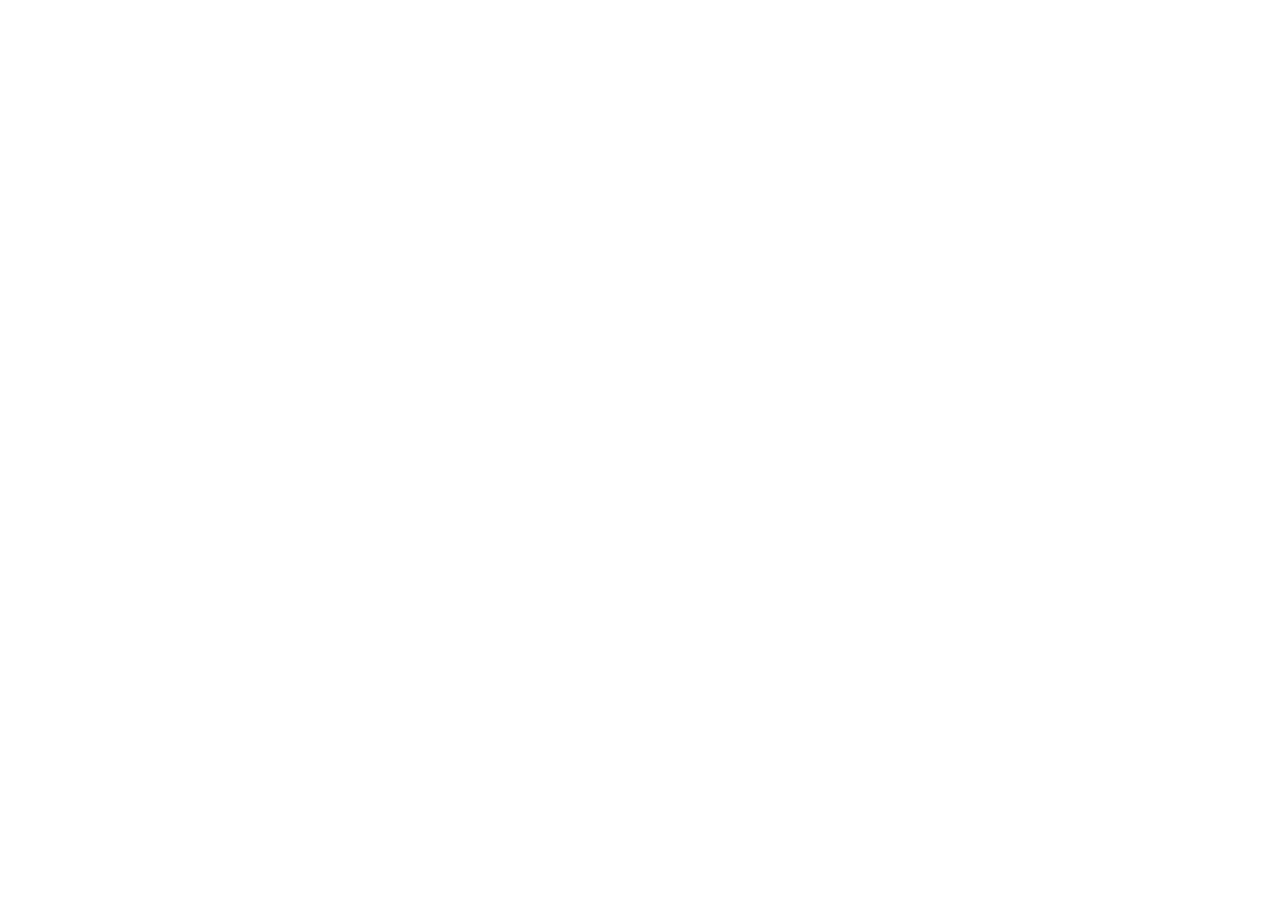
==== index.html @ 1cca2ff9 "Initial commit" ====
<!DOCTYPE html>
<html lang="en">
    <head>
        <meta charset="utf-8"/>
        <meta name="viewport" content="width=device-width, initial-scale=1, user-scalable=no">
        <title>Bevy game</title> <!-- ToDo -->
        <link data-trunk rel="copy-dir" href="assets"/>
        <link data-trunk rel="copy-dir" href="credits"/>
        <link data-trunk rel="copy-file" href="build/windows/icon.ico"/>
        <link rel="icon" href="icon.ico">
        <link data-trunk rel="inline" href="build/web/styles.css"/>
    </head>
    <body>
        <link data-trunk rel="inline" href="build/web/sound.js"/>
        <div class="game-container">
            <div class="lds-dual-ring"></div>
            <canvas id="bevy">
                Javascript and support for canvas is required
            </canvas>
        </div>
    </body>
</html>
---- build/web/styles.css ----
body, html {
    height: 100%;
}

body {
    background-color: lightgray;
    margin: 0;
    display: flex;
    justify-content: center;
    align-items: center;
}

.game-container {
    width: 800px;
    height: 600px;
    display: flex;
    justify-content: center;
    align-items: center;
}

.lds-dual-ring {
    display: inline-block;
    position: absolute;
    left: 0;
    right: 0;
    margin: auto;
    width: 80px;
    height: 80px;
}

.lds-dual-ring:after {
    content: " ";
    display: block;
    width: 64px;
    height: 64px;
    border-radius: 50%;
    border: 6px solid #fff;
    border-color: #fff transparent #fff transparent;
    animation: lds-dual-ring 1.2s linear infinite;
}

@keyframes lds-dual-ring {
    0% {
        transform: rotate(0deg);
    }
    100% {
        transform: rotate(360deg);
    }
}

#bevy {
    width: 0;
    height: 0;
    z-index: 2;
}
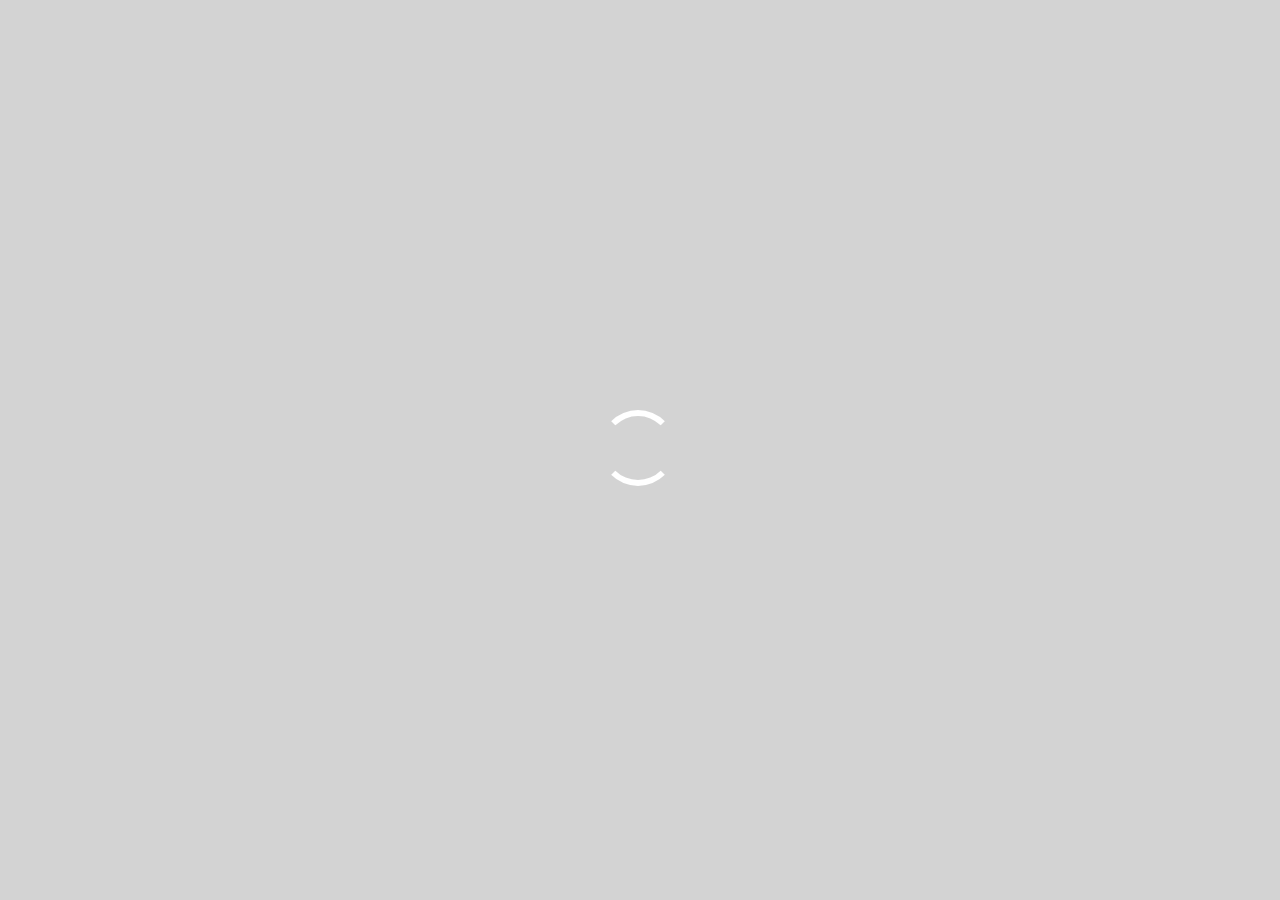
==== commit f1b65830: "Deploying to gh-pages from @ j-c-levin/foxs-adventure@1cca2ff9300a30c34fbdda7061ae273a5e91c90d 🚀" ====
--- a/index.html
+++ b/index.html
@@ -1,22 +1 @@
-<!DOCTYPE html>
-<html lang="en">
-    <head>
-        <meta charset="utf-8"/>
-        <meta name="viewport" content="width=device-width, initial-scale=1, user-scalable=no">
-        <title>Bevy game</title> <!-- ToDo -->
-        <link data-trunk rel="copy-dir" href="assets"/>
-        <link data-trunk rel="copy-dir" href="credits"/>
-        <link data-trunk rel="copy-file" href="build/windows/icon.ico"/>
-        <link rel="icon" href="icon.ico">
-        <link data-trunk rel="inline" href="build/web/styles.css"/>
-    </head>
-    <body>
-        <link data-trunk rel="inline" href="build/web/sound.js"/>
-        <div class="game-container">
-            <div class="lds-dual-ring"></div>
-            <canvas id="bevy">
-                Javascript and support for canvas is required
-            </canvas>
-        </div>
-    </body>
-</html>
+<!doctype html><html lang=en><meta charset=utf-8><meta content="width=device-width,initial-scale=1,user-scalable=no" name=viewport><title>Bevy game</title><link href=icon.ico rel=icon><style>body,html{height:100%}body{background-color:#d3d3d3;justify-content:center;align-items:center;margin:0;display:flex}.game-container{justify-content:center;align-items:center;width:800px;height:600px;display:flex}.lds-dual-ring{width:80px;height:80px;margin:auto;display:inline-block;position:absolute;left:0;right:0}.lds-dual-ring:after{content:" ";border:6px solid #fff;border-color:#fff #0000;border-radius:50%;width:64px;height:64px;animation:1.2s linear infinite lds-dual-ring;display:block}@keyframes lds-dual-ring{0%{transform:rotate(0)}to{transform:rotate(360deg)}}#bevy{z-index:2;width:0;height:0}</style><link as=fetch crossorigin href=/foxs-adventure/bevy_game-93c51835c86e3b71_bg.wasm integrity=sha384-6_wh0OGuXjTemhaJhl9qoYeJlJ9b2xmj9Wc83_XGBgwSPzqDxi9ld2ON7BrnIeWC rel=preload type=application/wasm><link crossorigin href=/foxs-adventure/bevy_game-93c51835c86e3b71.js integrity=sha384-FprpQJ693C-r2amzwG1TI6FKLlpNlzfeuyKOUSXy_VqDZ1CGr0TeflJ7hlcrhO29 rel=modulepreload></head><body><script>(()=>{let d=0;var c=(e=>{let f=d;a.forEach(a=>{if(a.state!==`running`){a.resume()}else{f++}});if(f>d&&f===a.length){b.forEach(a=>{document.removeEventListener(a,c)})}});const a=[];const b=[`click`,`contextmenu`,`auxclick`,`dblclick`,`mousedown`,`mouseup`,`pointerup`,`touchend`,`keydown`,`keyup`];self.AudioContext=new Proxy(self.AudioContext,{construct(b,c){const d=new b(...c);a.push(d);return d}});b.forEach(a=>{document.addEventListener(a,c)})})()</script><div class=game-container><div class=lds-dual-ring></div><canvas id=bevy>Javascript and support for canvas is required</canvas></div><script type=module>import a,*as b from"/foxs-adventure/bevy_game-93c51835c86e3b71.js";a(`/foxs-adventure/bevy_game-93c51835c86e3b71_bg.wasm`);window.wasmBindings=b</script></body></html>
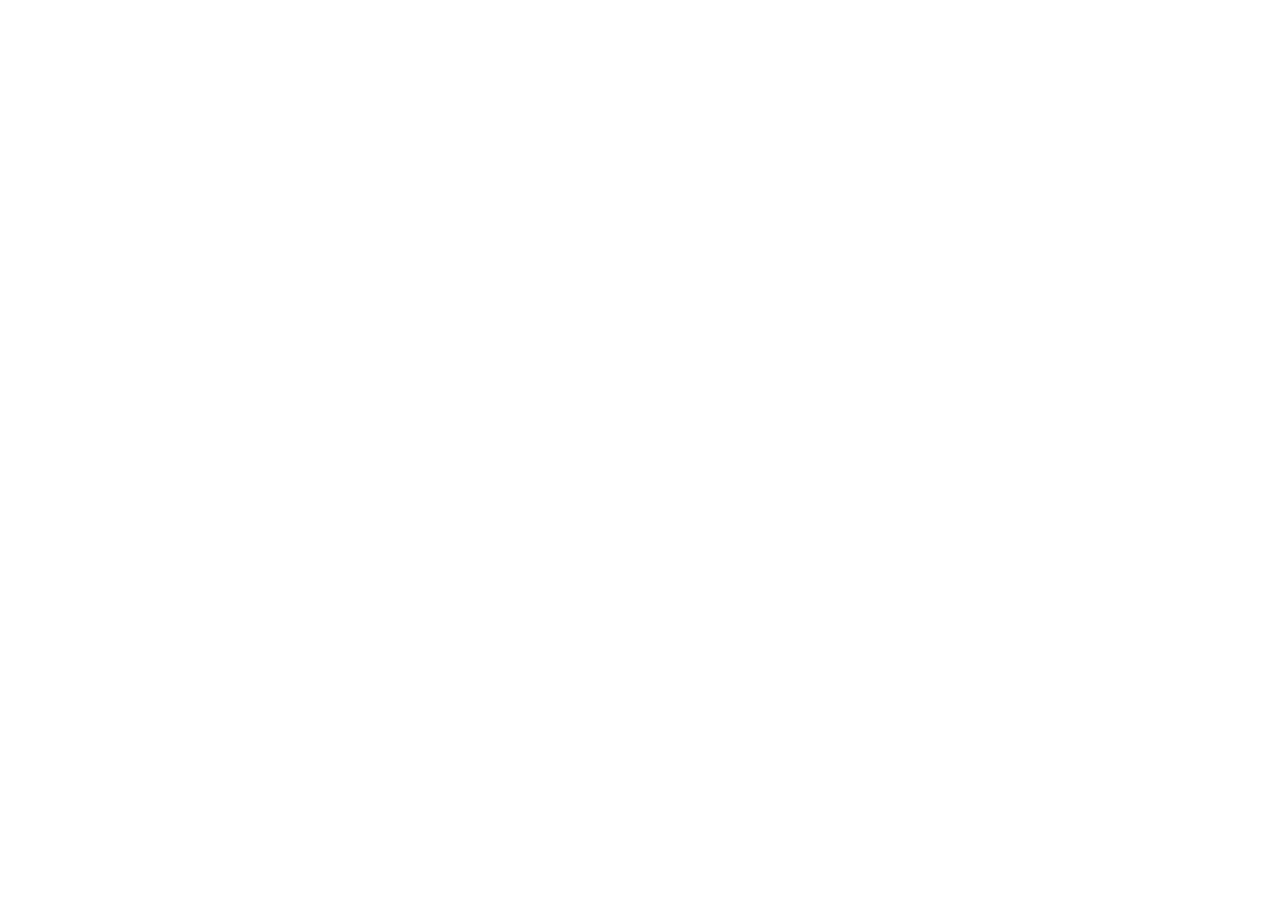
==== commit 7f47d327: "try to get wasm working" ====
--- a/index.html
+++ b/index.html
@@ -1 +1,22 @@
-<!doctype html><html lang=en><meta charset=utf-8><meta content="width=device-width,initial-scale=1,user-scalable=no" name=viewport><title>Bevy game</title><link href=icon.ico rel=icon><style>body,html{height:100%}body{background-color:#d3d3d3;justify-content:center;align-items:center;margin:0;display:flex}.game-container{justify-content:center;align-items:center;width:800px;height:600px;display:flex}.lds-dual-ring{width:80px;height:80px;margin:auto;display:inline-block;position:absolute;left:0;right:0}.lds-dual-ring:after{content:" ";border:6px solid #fff;border-color:#fff #0000;border-radius:50%;width:64px;height:64px;animation:1.2s linear infinite lds-dual-ring;display:block}@keyframes lds-dual-ring{0%{transform:rotate(0)}to{transform:rotate(360deg)}}#bevy{z-index:2;width:0;height:0}</style><link as=fetch crossorigin href=/foxs-adventure/bevy_game-93c51835c86e3b71_bg.wasm integrity=sha384-6_wh0OGuXjTemhaJhl9qoYeJlJ9b2xmj9Wc83_XGBgwSPzqDxi9ld2ON7BrnIeWC rel=preload type=application/wasm><link crossorigin href=/foxs-adventure/bevy_game-93c51835c86e3b71.js integrity=sha384-FprpQJ693C-r2amzwG1TI6FKLlpNlzfeuyKOUSXy_VqDZ1CGr0TeflJ7hlcrhO29 rel=modulepreload></head><body><script>(()=>{let d=0;var c=(e=>{let f=d;a.forEach(a=>{if(a.state!==`running`){a.resume()}else{f++}});if(f>d&&f===a.length){b.forEach(a=>{document.removeEventListener(a,c)})}});const a=[];const b=[`click`,`contextmenu`,`auxclick`,`dblclick`,`mousedown`,`mouseup`,`pointerup`,`touchend`,`keydown`,`keyup`];self.AudioContext=new Proxy(self.AudioContext,{construct(b,c){const d=new b(...c);a.push(d);return d}});b.forEach(a=>{document.addEventListener(a,c)})})()</script><div class=game-container><div class=lds-dual-ring></div><canvas id=bevy>Javascript and support for canvas is required</canvas></div><script type=module>import a,*as b from"/foxs-adventure/bevy_game-93c51835c86e3b71.js";a(`/foxs-adventure/bevy_game-93c51835c86e3b71_bg.wasm`);window.wasmBindings=b</script></body></html>+<!DOCTYPE html>
+<html lang="en">
+    <head>
+        <meta charset="utf-8"/>
+        <meta name="viewport" content="width=device-width, initial-scale=1, user-scalable=no">
+        <title>Bevy game</title> <!-- ToDo -->
+        <link data-trunk rel="copy-dir" href="assets"/>
+        <link data-trunk rel="copy-dir" href="credits"/>
+        <link data-trunk rel="copy-file" href="build/windows/icon.ico"/>
+        <link rel="icon" href="icon.ico">
+        <link data-trunk rel="inline" href="wasm/styles.css"/>
+    </head>
+    <body>
+        <link data-trunk rel="inline" href="build/web/sound.js"/>
+        <div class="game-container">
+            <div class="lds-dual-ring"></div>
+            <canvas id="bevy">
+                Javascript and support for canvas is required
+            </canvas>
+        </div>
+    </body>
+</html>
--- a/wasm/styles.css
+++ b/wasm/styles.css
@@ -0,0 +1,55 @@
+body, html {
+    height: 100%;
+}
+
+body {
+    background-color: lightgray;
+    margin: 0;
+    display: flex;
+    justify-content: center;
+    align-items: center;
+}
+
+.game-container {
+    width: 800px;
+    height: 600px;
+    display: flex;
+    justify-content: center;
+    align-items: center;
+}
+
+.lds-dual-ring {
+    display: inline-block;
+    position: absolute;
+    left: 0;
+    right: 0;
+    margin: auto;
+    width: 80px;
+    height: 80px;
+}
+
+.lds-dual-ring:after {
+    content: " ";
+    display: block;
+    width: 64px;
+    height: 64px;
+    border-radius: 50%;
+    border: 6px solid #fff;
+    border-color: #fff transparent #fff transparent;
+    animation: lds-dual-ring 1.2s linear infinite;
+}
+
+@keyframes lds-dual-ring {
+    0% {
+        transform: rotate(0deg);
+    }
+    100% {
+        transform: rotate(360deg);
+    }
+}
+
+#bevy {
+    width: 0;
+    height: 0;
+    z-index: 2;
+}
